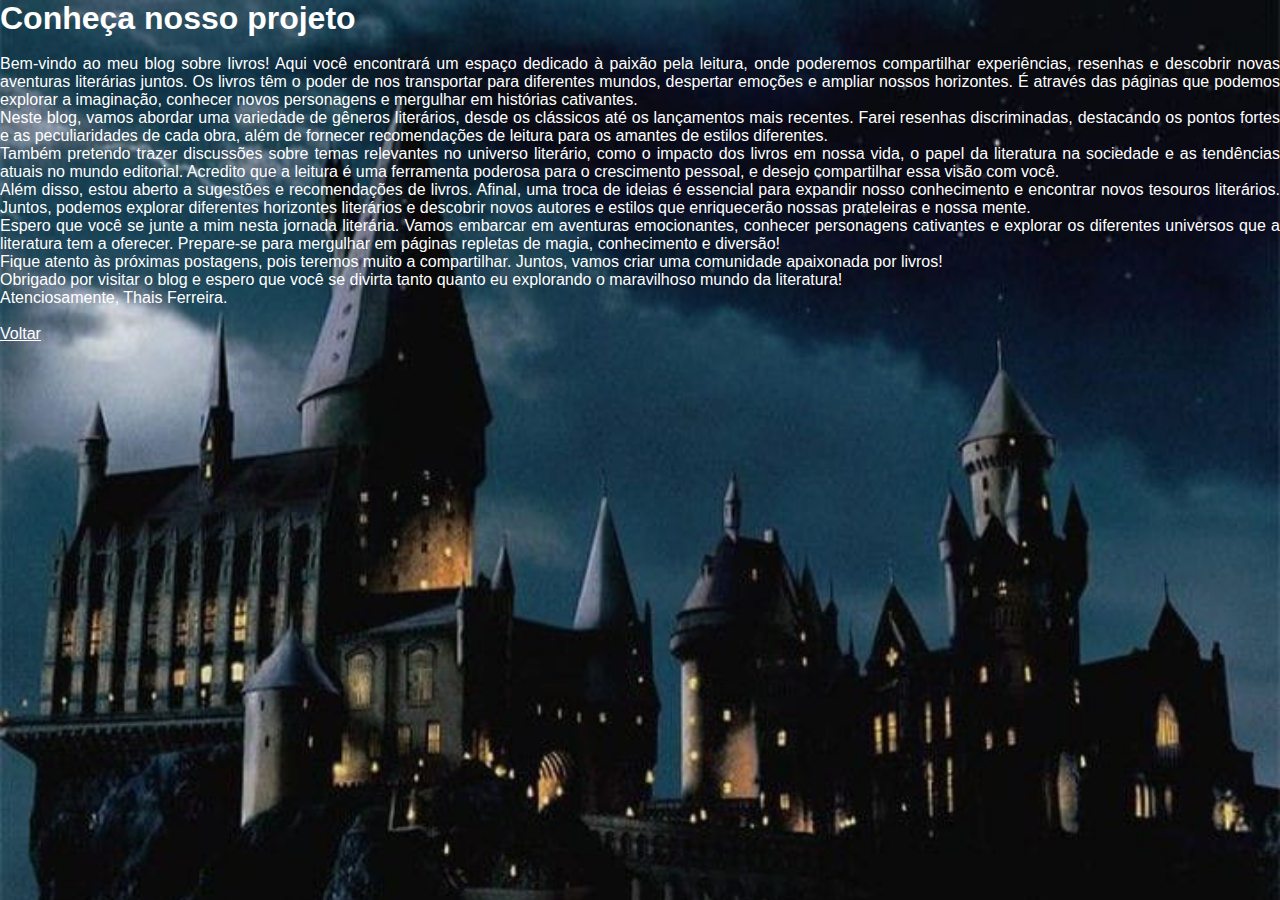
==== projeto.html @ 3c1ad896 "complementos" ====
<!DOCTYPE html>
<html>
<head>
    <title>Projeto</title>
    <link rel="stylesheet" href="style.css">
</head>
<body>
    <h1>Conheça nosso projeto</h1>
    <p>&nbsp;</p><p class="MsoNormal" style="text-align: justify;">Bem-vindo ao meu blog sobre livros! Aqui você encontrará um
        espaço dedicado à paixão pela leitura, onde poderemos compartilhar
        experiências, resenhas e descobrir novas aventuras literárias juntos. Os livros
        têm o poder de nos transportar para diferentes mundos, despertar emoções e
        ampliar nossos horizontes. É através das páginas que podemos explorar a
        imaginação, conhecer novos personagens e mergulhar em histórias cativantes.<o:p></o:p></p>
        
        <p class="MsoNormal" style="text-align: justify;">Neste blog, vamos abordar uma variedade de gêneros
        literários, desde os clássicos até os lançamentos mais recentes. Farei resenhas
        discriminadas, destacando os pontos fortes e as peculiaridades de cada obra,
        além de fornecer recomendações de leitura para os amantes de estilos
        diferentes.<o:p></o:p></p>
        
        <p class="MsoNormal" style="text-align: justify;">Também pretendo trazer discussões sobre temas relevantes no
        universo literário, como o impacto dos livros em nossa vida, o papel da
        literatura na sociedade e as tendências atuais no mundo editorial. Acredito que
        a leitura é uma ferramenta poderosa para o crescimento pessoal, e desejo
        compartilhar essa visão com você.<o:p></o:p></p>
        
        <p class="MsoNormal" style="text-align: justify;">Além disso, estou aberto a sugestões e recomendações de
        livros. Afinal, uma troca de ideias é essencial para expandir nosso
        conhecimento e encontrar novos tesouros literários. Juntos, podemos explorar
        diferentes horizontes literários e descobrir novos autores e estilos que
        enriquecerão nossas prateleiras e nossa mente.<o:p></o:p></p>
        
        <p class="MsoNormal" style="text-align: justify;">Espero que você se junte a mim nesta jornada literária.
        Vamos embarcar em aventuras emocionantes, conhecer personagens cativantes e
        explorar os diferentes universos que a literatura tem a oferecer. Prepare-se
        para mergulhar em páginas repletas de magia, conhecimento e diversão!<o:p></o:p></p>
        
        <p class="MsoNormal" style="text-align: justify;">Fique atento às próximas postagens, pois teremos muito a compartilhar.
        Juntos, vamos criar uma comunidade apaixonada por livros!<o:p></o:p></p>
        
        <p class="MsoNormal" style="text-align: justify;">Obrigado por visitar o blog e espero que você se divirta
        tanto quanto eu explorando o maravilhoso mundo da literatura!<o:p></o:p></p>
        
        <p class="MsoNormal" style="text-align: justify;">Atenciosamente, Thais Ferreira.<o:p></o:p></p>

    <br>
    <a href="index.html">Voltar</a>
</body>
</html>
---- style.css ----
* {
    margin: 0;
    padding: 0;
    box-sizing: border-box;
  }
  :root {
    --text-color: white;
    --bg-url: url(./artes/bg-mobile.jpeg);
    --stroke-color: rgba(255, 255, 255, 0.5);
    --surface-color: rgba:(255, 255, 255, 0.05);
    --surface-color-hover: rgba(0, 0, 0, 0.02);
    --highlight-color: rgba(255, 255, 255, 0.2);
    --switch-bg-url: url(./artes/moon-stars.svg)
  }
  
  .light {
    --text-color: black;
    --bg-url: url(./artes/bg-mobile-light.jpeg);
    --stroke-color: rgba(0, 0, 0, 0.5);
    --surface-color: rgba:(0, 0, 0, 0.05);
     --surface-color-hover: rgba(0, 0, 0, 0.02);
     --highlight-color: rgba(0, 0, 0, 0.1);
      --switch-bg-url: url(./artes/sun.svg)
  
  }
  
  body {
    background-image: var(--bg-url);
    background-repeat: no-repeat;
    background-position: top center;
    background-size: cover;
    height: 100vh;
  }
  
  body * {
    font-family: "Inter", sans-serif;
    color: var(--text-color);
  }
  
  #container {
    width: 100%;
    max-width: 588px;
    margin: 56px auto 0px;
    padding: 0 24px;
  }
  
  /*profile */
  #profile {
    text-align: center;
    padding: 24px;
    margin-top: 8px;
  }
  #profile img {
    width: 112px;
  }
  
  #profile p {
    font-weight: 500;
    line-height: 24px;
    margin-top: 8px;
  }
  
  /* switch */
  #switch {
    position: relative;
    width: 64px;
  
    margin: 4px auto;
  }
  
  #switch button{
    width: 32px;
    height: 32px;
    background: white var(--switch-bg-url) no-repeat center;
    border: 0;
    border-radius: 50%;
  
    position: absolute;
    left: 0;
    top: 50%;
    z-index: 1;
    transform: translateY(-50%);
  
    animation: slide-back 0.2s;
  }
  
  .light #switch button {
  animation: slide-in 0.4s forwards;
  }
  
  #switch button:hover {
    outline: 8px solid var(--highlight-color);
  }
  
  #switch span {
    display: block;
    width: 64px;
    height: 24px;
    background: var(--surface-color);
    border: 1px solid var(--stroke-color);
    backdrop-filter:blur(4px);
  -webkit-backdrop-filter: blur(4px);
  border-radius: 9999px;
  }
  
  
  /* links  */
  ul {
    list-style: none;
  
    display: flex;
    flex-direction: column;
    gap: 16px;
  
    padding: 24px 0;
  }
  ul li a {
    display: flex;
    align-items: center;
    justify-content: center;
  
    padding: 16px 24px;
  
    background: var(--surface-color);
    border: 1px solid var(--stroke-color);
    border-radius: 8px;
  
    backdrop-filter: blur(4px);
    -webkit-backdrop-filter: blur(4px);
  
    text-decoration: none;
    font-weight: 500;
  
    transition: background 0.2s;
  }
  
  /* pseudo-seletor */
  
  ul li a:hover {
    background: var(--surface-color-hover);
    border: 1.5px solid var(--text-color);
  }
  
  /* social links */
  #social-links {
    display: flex;
    justify-content: center;
  
    padding: 24px 0;
  
    font-size: 24px;
  }
  
  #social-links a {
    display: flex;
    align-items: center;
    justify-content: center;
    padding: 16px;
  
    transition: background 0.2s;
    border-radius: 50%;
  }
  #social-links a:hover {
    background: var(--highlight-color);
  }
  
  footer {
    padding: 24px 0;
    text-align: center;
    font-size: 14px;
  }
  
  /* media queries */
  @media (min-width: 700px){
      :root {
        --bg-url: url(./artes/bg-desktop.jpeg);
      }
      .light {
        --bg-url: url(./artes/bg-desktop-light.jpeg);
      }
  }
  
  /* animation */
  @keyframes slide-in {
    from {
      left: 0;
    }
    to {
      left: 50%;
    }
  }
  
  @keyframes slide-back {
    from {
      left: 50%;
    }
    to {
      left: 0;
    }
  }
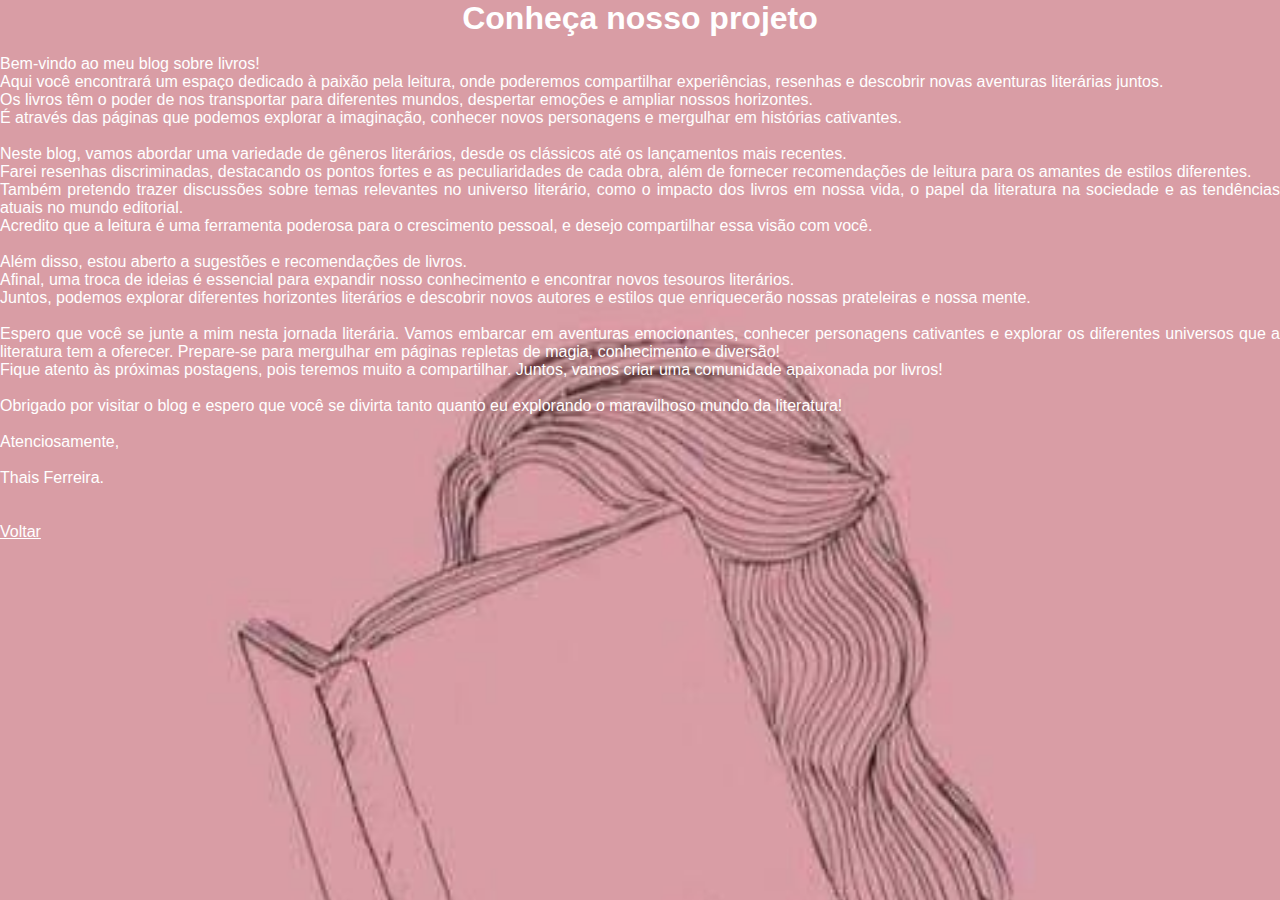
==== commit ec4d7511: "pagina2" ====
--- a/projeto.html
+++ b/projeto.html
@@ -2,35 +2,35 @@
 <html>
 <head>
     <title>Projeto</title>
-    <link rel="stylesheet" href="style.css">
+    <link rel="stylesheet" href="style1.css">
 </head>
 <body>
-    <h1>Conheça nosso projeto</h1>
-    <p>&nbsp;</p><p class="MsoNormal" style="text-align: justify;">Bem-vindo ao meu blog sobre livros! Aqui você encontrará um
+    <h1><p align=center>Conheça nosso projeto</p></h1>
+    <p>&nbsp;</p><p class="MsoNormal" style="text-align: justify;">Bem-vindo ao meu blog sobre livros! <br> Aqui você encontrará um
         espaço dedicado à paixão pela leitura, onde poderemos compartilhar
-        experiências, resenhas e descobrir novas aventuras literárias juntos. Os livros
+        experiências, resenhas e descobrir novas aventuras literárias juntos. <br> Os livros
         têm o poder de nos transportar para diferentes mundos, despertar emoções e
-        ampliar nossos horizontes. É através das páginas que podemos explorar a
+        ampliar nossos horizontes. <br> É através das páginas que podemos explorar a
         imaginação, conhecer novos personagens e mergulhar em histórias cativantes.<o:p></o:p></p>
-        
+        <br>
         <p class="MsoNormal" style="text-align: justify;">Neste blog, vamos abordar uma variedade de gêneros
-        literários, desde os clássicos até os lançamentos mais recentes. Farei resenhas
+        literários, desde os clássicos até os lançamentos mais recentes. <br> Farei resenhas
         discriminadas, destacando os pontos fortes e as peculiaridades de cada obra,
         além de fornecer recomendações de leitura para os amantes de estilos
         diferentes.<o:p></o:p></p>
         
         <p class="MsoNormal" style="text-align: justify;">Também pretendo trazer discussões sobre temas relevantes no
         universo literário, como o impacto dos livros em nossa vida, o papel da
-        literatura na sociedade e as tendências atuais no mundo editorial. Acredito que
+        literatura na sociedade e as tendências atuais no mundo editorial. <br> Acredito que
         a leitura é uma ferramenta poderosa para o crescimento pessoal, e desejo
         compartilhar essa visão com você.<o:p></o:p></p>
-        
+        <br>
         <p class="MsoNormal" style="text-align: justify;">Além disso, estou aberto a sugestões e recomendações de
-        livros. Afinal, uma troca de ideias é essencial para expandir nosso
-        conhecimento e encontrar novos tesouros literários. Juntos, podemos explorar
+        livros. <br> Afinal, uma troca de ideias é essencial para expandir nosso
+        conhecimento e encontrar novos tesouros literários. <br>Juntos, podemos explorar
         diferentes horizontes literários e descobrir novos autores e estilos que
         enriquecerão nossas prateleiras e nossa mente.<o:p></o:p></p>
-        
+        <br>
         <p class="MsoNormal" style="text-align: justify;">Espero que você se junte a mim nesta jornada literária.
         Vamos embarcar em aventuras emocionantes, conhecer personagens cativantes e
         explorar os diferentes universos que a literatura tem a oferecer. Prepare-se
@@ -38,13 +38,12 @@
         
         <p class="MsoNormal" style="text-align: justify;">Fique atento às próximas postagens, pois teremos muito a compartilhar.
         Juntos, vamos criar uma comunidade apaixonada por livros!<o:p></o:p></p>
-        
+        <br>
         <p class="MsoNormal" style="text-align: justify;">Obrigado por visitar o blog e espero que você se divirta
         tanto quanto eu explorando o maravilhoso mundo da literatura!<o:p></o:p></p>
-        
-        <p class="MsoNormal" style="text-align: justify;">Atenciosamente, Thais Ferreira.<o:p></o:p></p>
+        <br> <p class="MsoNormal" style="text-align: justify;">Atenciosamente, <br><br>Thais Ferreira.<o:p></o:p></p>
 
-    <br>
+    <br><br>
     <a href="index.html">Voltar</a>
 </body>
 </html>
--- a/style1.css
+++ b/style1.css
@@ -0,0 +1,59 @@
+* {
+    margin: 0;
+    padding: 0;
+    box-sizing: border-box;
+  }
+  :root {
+    --text-color: white;
+    --bg-url: url(./artes/livro-mobile.jpg);
+    --stroke-color: rgba(255, 255, 255, 0.5);
+    --surface-color: rgba(255, 255, 255, 0.05);
+    --surface-color-hover: rgba(0, 0, 0, 0.02);
+    --highlight-color: rgba(255, 255, 255, 0.2);
+     
+  }
+  
+  body {
+    background-image: var(--bg-url);
+    background-repeat: no-repeat;
+    background-position: top center;
+    background-size: cover;
+    height: 100vh;
+  }
+  
+  body * {
+    font-family: "Inter", sans-serif;
+    color: var(--text-color);
+  }
+
+  footer {
+    padding: 24px 0;
+    text-align: center;
+    font-size: 14px;
+  }
+  
+  /* media queries */
+  @media (min-width: 700px){
+      :root {
+        --bg-url: url(./artes/livros-desktop.jpeg);
+    }
+}
+  
+    /* animation */
+    @keyframes slide-in {
+      from {
+        left: 0;
+      }
+      to {
+        left: 50%;
+      }
+    }
+    
+    @keyframes slide-back {
+      from {
+        left: 50%;
+      }
+      to {
+        left: 0;
+      }
+    }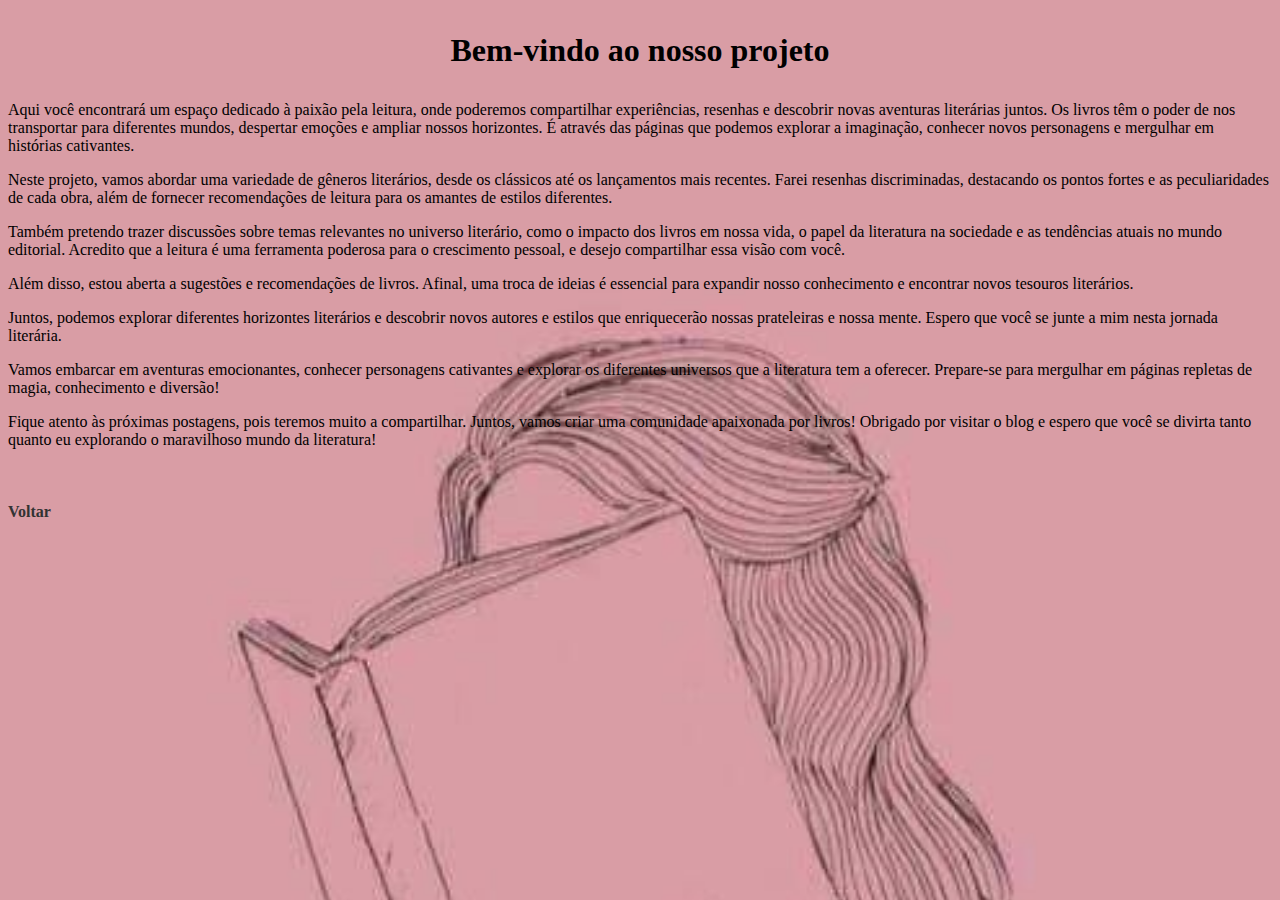
==== commit 939b101e: "body" ====
--- a/projeto.html
+++ b/projeto.html
@@ -1,49 +1,21 @@
 <!DOCTYPE html>
 <html>
 <head>
+    <meta charset="UTF-8" />
+    <meta name="viewport" content="width=device-width, initial-scale=1.0">
     <title>Projeto</title>
     <link rel="stylesheet" href="style1.css">
 </head>
 <body>
-    <h1><p align=center>Conheça nosso projeto</p></h1>
-    <p>&nbsp;</p><p class="MsoNormal" style="text-align: justify;">Bem-vindo ao meu blog sobre livros! <br> Aqui você encontrará um
-        espaço dedicado à paixão pela leitura, onde poderemos compartilhar
-        experiências, resenhas e descobrir novas aventuras literárias juntos. <br> Os livros
-        têm o poder de nos transportar para diferentes mundos, despertar emoções e
-        ampliar nossos horizontes. <br> É através das páginas que podemos explorar a
-        imaginação, conhecer novos personagens e mergulhar em histórias cativantes.<o:p></o:p></p>
-        <br>
-        <p class="MsoNormal" style="text-align: justify;">Neste blog, vamos abordar uma variedade de gêneros
-        literários, desde os clássicos até os lançamentos mais recentes. <br> Farei resenhas
-        discriminadas, destacando os pontos fortes e as peculiaridades de cada obra,
-        além de fornecer recomendações de leitura para os amantes de estilos
-        diferentes.<o:p></o:p></p>
-        
-        <p class="MsoNormal" style="text-align: justify;">Também pretendo trazer discussões sobre temas relevantes no
-        universo literário, como o impacto dos livros em nossa vida, o papel da
-        literatura na sociedade e as tendências atuais no mundo editorial. <br> Acredito que
-        a leitura é uma ferramenta poderosa para o crescimento pessoal, e desejo
-        compartilhar essa visão com você.<o:p></o:p></p>
-        <br>
-        <p class="MsoNormal" style="text-align: justify;">Além disso, estou aberto a sugestões e recomendações de
-        livros. <br> Afinal, uma troca de ideias é essencial para expandir nosso
-        conhecimento e encontrar novos tesouros literários. <br>Juntos, podemos explorar
-        diferentes horizontes literários e descobrir novos autores e estilos que
-        enriquecerão nossas prateleiras e nossa mente.<o:p></o:p></p>
-        <br>
-        <p class="MsoNormal" style="text-align: justify;">Espero que você se junte a mim nesta jornada literária.
-        Vamos embarcar em aventuras emocionantes, conhecer personagens cativantes e
-        explorar os diferentes universos que a literatura tem a oferecer. Prepare-se
-        para mergulhar em páginas repletas de magia, conhecimento e diversão!<o:p></o:p></p>
-        
-        <p class="MsoNormal" style="text-align: justify;">Fique atento às próximas postagens, pois teremos muito a compartilhar.
-        Juntos, vamos criar uma comunidade apaixonada por livros!<o:p></o:p></p>
-        <br>
-        <p class="MsoNormal" style="text-align: justify;">Obrigado por visitar o blog e espero que você se divirta
-        tanto quanto eu explorando o maravilhoso mundo da literatura!<o:p></o:p></p>
-        <br> <p class="MsoNormal" style="text-align: justify;">Atenciosamente, <br><br>Thais Ferreira.<o:p></o:p></p>
-
-    <br><br>
+    <h1><p align=center>Bem-vindo ao nosso projeto</p></h1>
+    <p id="texto">Aqui você encontrará um espaço dedicado à paixão pela leitura, onde poderemos compartilhar experiências, resenhas e descobrir novas aventuras literárias juntos. Os livros têm o poder de nos transportar para diferentes mundos, despertar emoções e ampliar nossos horizontes. É através das páginas que podemos explorar a imaginação, conhecer novos personagens e mergulhar em histórias cativantes.</p>
+    <p>Neste projeto, vamos abordar uma variedade de gêneros literários, desde os clássicos até os lançamentos mais recentes. Farei resenhas discriminadas, destacando os pontos fortes e as peculiaridades de cada obra, além de fornecer recomendações de leitura para os amantes de estilos diferentes.</p>
+    <p>Também pretendo trazer discussões sobre temas relevantes no universo literário, como o impacto dos livros em nossa vida, o papel da literatura na sociedade e as tendências atuais no mundo editorial. Acredito que a leitura é uma ferramenta poderosa para o crescimento pessoal, e desejo compartilhar essa visão com você.</p>
+    <p>Além disso, estou aberta a sugestões e recomendações de livros. Afinal, uma troca de ideias é essencial para expandir nosso conhecimento e encontrar novos tesouros literários.</p>
+    <p>Juntos, podemos explorar diferentes horizontes literários e descobrir novos autores e estilos que enriquecerão nossas prateleiras e nossa mente. Espero que você se junte a mim nesta jornada literária.</p>
+    <p>Vamos embarcar em aventuras emocionantes, conhecer personagens cativantes e explorar os diferentes universos que a literatura tem a oferecer. Prepare-se para mergulhar em páginas repletas de magia, conhecimento e diversão!</p>
+    <p>Fique atento às próximas postagens, pois teremos muito a compartilhar. Juntos, vamos criar uma comunidade apaixonada por livros! Obrigado por visitar o blog e espero que você se divirta tanto quanto eu explorando o maravilhoso mundo da literatura!</p>
+    <br>
     <a href="index.html">Voltar</a>
 </body>
 </html>
--- a/style1.css
+++ b/style1.css
@@ -1,59 +1,42 @@
-* {
-    margin: 0;
-    padding: 0;
-    box-sizing: border-box;
+/* Estilos padrão para desktop */
+body {
+  background-image: url("artes/livros-desktop.jpeg");
+  background-repeat: no-repeat;
+  background-size: cover;
+}
+
+/* Media query para dispositivos móveis */
+@media (max-width: 768px) {
+  body {
+    background-image: url("artes/livro-mobile.jpg");
   }
-  :root {
-    --text-color: white;
-    --bg-url: url(./artes/livro-mobile.jpg);
-    --stroke-color: rgba(255, 255, 255, 0.5);
-    --surface-color: rgba(255, 255, 255, 0.05);
-    --surface-color-hover: rgba(0, 0, 0, 0.02);
-    --highlight-color: rgba(255, 255, 255, 0.2);
-     
+
+  h1 {
+    font-size: 20px;
+  }
+
+  #texto {
+    font-size: 14px;
+    margin: 10px;
+    padding: 5px;
+  }
+  p {
+    margin-bottom: 20px;
   }
   
-  body {
-    background-image: var(--bg-url);
-    background-repeat: no-repeat;
-    background-position: top center;
-    background-size: cover;
-    height: 100vh;
-  }
-  
-  body * {
-    font-family: "Inter", sans-serif;
-    color: var(--text-color);
-  }
+}
 
-  footer {
-    padding: 24px 0;
-    text-align: center;
-    font-size: 14px;
-  }
-  
-  /* media queries */
-  @media (min-width: 700px){
-      :root {
-        --bg-url: url(./artes/livros-desktop.jpeg);
-    }
+a {
+  display: block;
+  text-align: left;
+  margin-top: 20px;
+  color: #333;
+  text-decoration: none;
+  font-weight: bold;
 }
-  
-    /* animation */
-    @keyframes slide-in {
-      from {
-        left: 0;
-      }
-      to {
-        left: 50%;
-      }
-    }
-    
-    @keyframes slide-back {
-      from {
-        left: 50%;
-      }
-      to {
-        left: 0;
-      }
-    }+
+a:hover {
+  text-decoration: underline;
+}
+
+
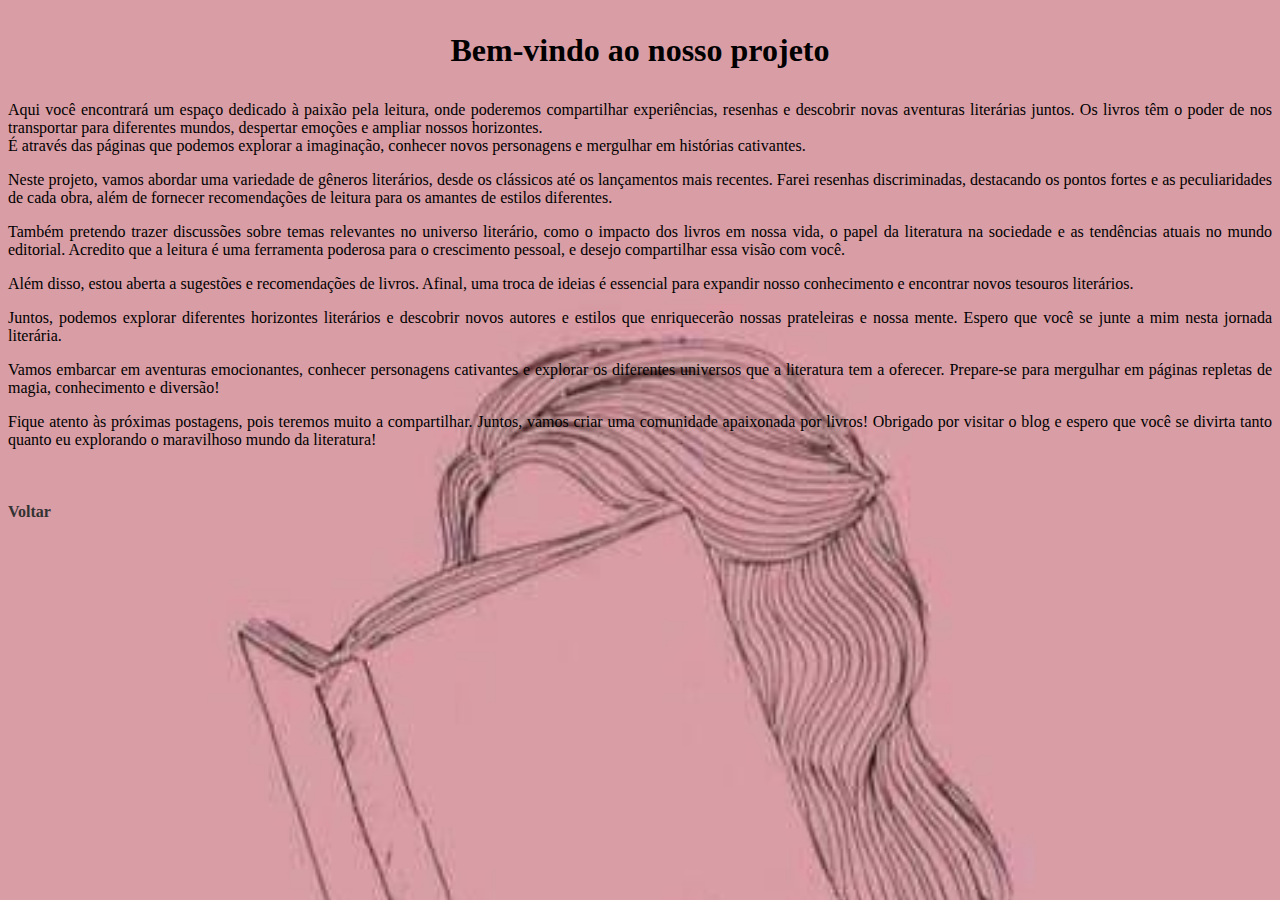
==== commit 6c865fcd: "ajuste" ====
--- a/projeto.html
+++ b/projeto.html
@@ -7,14 +7,14 @@
     <link rel="stylesheet" href="style1.css">
 </head>
 <body>
-    <h1><p align=center>Bem-vindo ao nosso projeto</p></h1>
-    <p id="texto">Aqui você encontrará um espaço dedicado à paixão pela leitura, onde poderemos compartilhar experiências, resenhas e descobrir novas aventuras literárias juntos. Os livros têm o poder de nos transportar para diferentes mundos, despertar emoções e ampliar nossos horizontes. É através das páginas que podemos explorar a imaginação, conhecer novos personagens e mergulhar em histórias cativantes.</p>
-    <p>Neste projeto, vamos abordar uma variedade de gêneros literários, desde os clássicos até os lançamentos mais recentes. Farei resenhas discriminadas, destacando os pontos fortes e as peculiaridades de cada obra, além de fornecer recomendações de leitura para os amantes de estilos diferentes.</p>
-    <p>Também pretendo trazer discussões sobre temas relevantes no universo literário, como o impacto dos livros em nossa vida, o papel da literatura na sociedade e as tendências atuais no mundo editorial. Acredito que a leitura é uma ferramenta poderosa para o crescimento pessoal, e desejo compartilhar essa visão com você.</p>
-    <p>Além disso, estou aberta a sugestões e recomendações de livros. Afinal, uma troca de ideias é essencial para expandir nosso conhecimento e encontrar novos tesouros literários.</p>
-    <p>Juntos, podemos explorar diferentes horizontes literários e descobrir novos autores e estilos que enriquecerão nossas prateleiras e nossa mente. Espero que você se junte a mim nesta jornada literária.</p>
-    <p>Vamos embarcar em aventuras emocionantes, conhecer personagens cativantes e explorar os diferentes universos que a literatura tem a oferecer. Prepare-se para mergulhar em páginas repletas de magia, conhecimento e diversão!</p>
-    <p>Fique atento às próximas postagens, pois teremos muito a compartilhar. Juntos, vamos criar uma comunidade apaixonada por livros! Obrigado por visitar o blog e espero que você se divirta tanto quanto eu explorando o maravilhoso mundo da literatura!</p>
+    <h1><p align="center">Bem-vindo ao nosso projeto</p></h1>
+    <p align="justify">Aqui você encontrará um espaço dedicado à paixão pela leitura, onde poderemos compartilhar experiências, resenhas e descobrir novas aventuras literárias juntos. Os livros têm o poder de nos transportar para diferentes mundos, despertar emoções e ampliar nossos horizontes. <br>É através das páginas que podemos explorar a imaginação, conhecer novos personagens e mergulhar em histórias cativantes.</p>
+    <p align="justify">Neste projeto, vamos abordar uma variedade de gêneros literários, desde os clássicos até os lançamentos mais recentes. Farei resenhas discriminadas, destacando os pontos fortes e as peculiaridades de cada obra, além de fornecer recomendações de leitura para os amantes de estilos diferentes.</p>
+    <p align="justify">Também pretendo trazer discussões sobre temas relevantes no universo literário, como o impacto dos livros em nossa vida, o papel da literatura na sociedade e as tendências atuais no mundo editorial. Acredito que a leitura é uma ferramenta poderosa para o crescimento pessoal, e desejo compartilhar essa visão com você.</p>
+    <p align="justify">Além disso, estou aberta a sugestões e recomendações de livros. Afinal, uma troca de ideias é essencial para expandir nosso conhecimento e encontrar novos tesouros literários.</p>
+    <p align="justify">Juntos, podemos explorar diferentes horizontes literários e descobrir novos autores e estilos que enriquecerão nossas prateleiras e nossa mente. Espero que você se junte a mim nesta jornada literária.</p>
+    <p align="justify">Vamos embarcar em aventuras emocionantes, conhecer personagens cativantes e explorar os diferentes universos que a literatura tem a oferecer. Prepare-se para mergulhar em páginas repletas de magia, conhecimento e diversão!</p>
+    <p align="justify">Fique atento às próximas postagens, pois teremos muito a compartilhar. Juntos, vamos criar uma comunidade apaixonada por livros! Obrigado por visitar o blog e espero que você se divirta tanto quanto eu explorando o maravilhoso mundo da literatura!</p>
     <br>
     <a href="index.html">Voltar</a>
 </body>
--- a/style1.css
+++ b/style1.css
@@ -3,7 +3,9 @@
   background-image: url("artes/livros-desktop.jpeg");
   background-repeat: no-repeat;
   background-size: cover;
+
 }
+
 
 /* Media query para dispositivos móveis */
 @media (max-width: 768px) {
@@ -15,15 +17,12 @@
     font-size: 20px;
   }
 
-  #texto {
+  p {
     font-size: 14px;
     margin: 10px;
     padding: 5px;
-  }
-  p {
     margin-bottom: 20px;
   }
-  
 }
 
 a {
